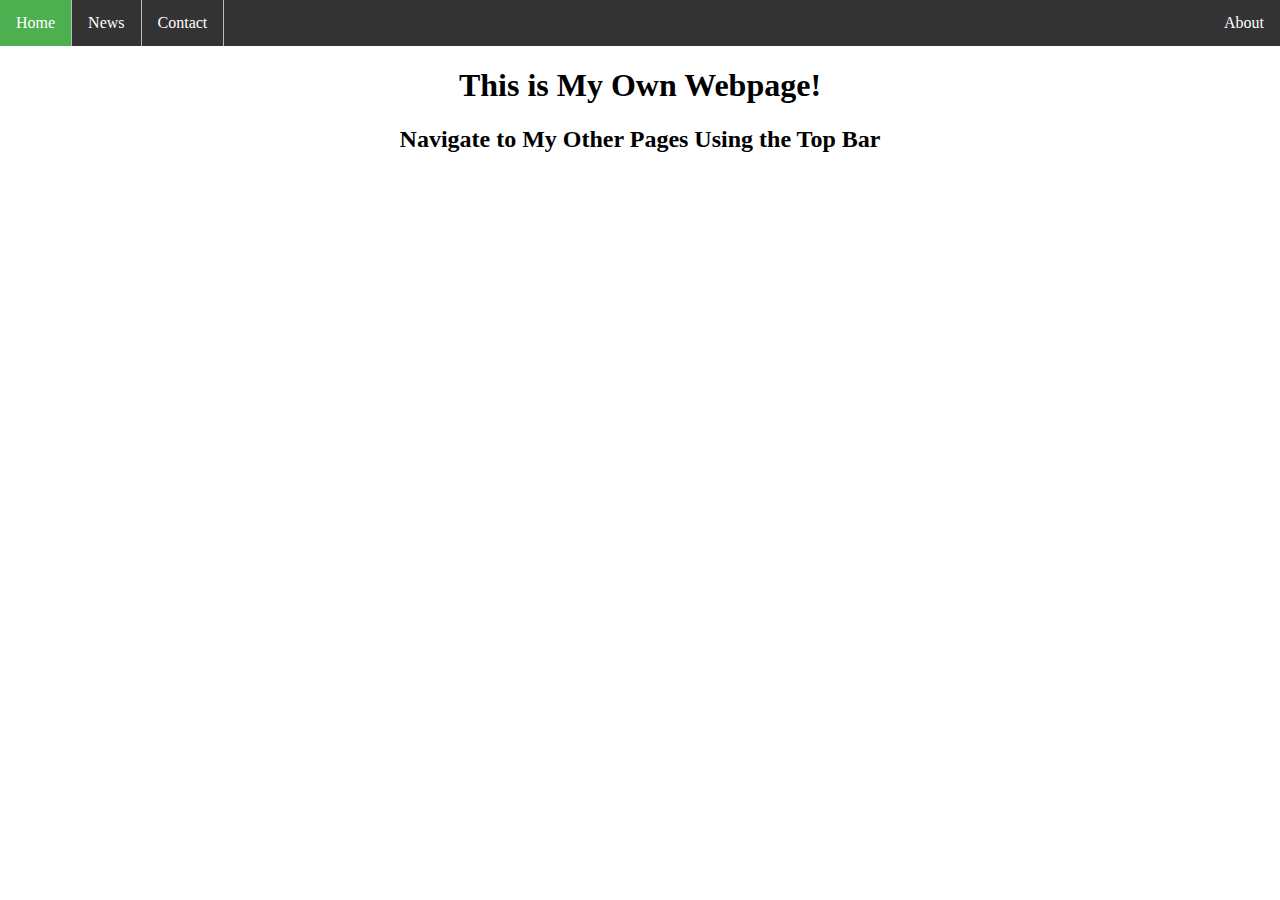
==== index.html @ 40c1f4d9 "commit" ====
<html>
	<head>
		<meta charset='UTF-8'/>
		<title>title</title>
		<link rel='stylesheet' href='style.css'/>
	</head>
    <body>
        <div>
            <ul>
                <li><a class="active" href="#home">Home</a></li>
                <li><a href="/news">News</a></li>
                <li><a href="#contact">Contact</a></li>
                <li style="float:right"><a href="#about">About</a></li>
            </ul>
        </div>
    
        <h1 style="text-align: center;">This is My Own Webpage!</h1>
        <h2 style="text-align: center;">Navigate to My Other Pages Using the Top Bar</h2>
    
    
    
    </body>


</html>
---- style.css ----
body{
    margin: 0;
}
ul {
    list-style-type: none;
    margin: 0;
    padding: 0;
    overflow: hidden;
    background-color: #333;
    position: sticky;
    top: 0;
}

li {
  float: left;
  border-right:1px solid #bbb;
}

li:last-child {
  border-right: none;
}

li a {
  display: block;
  color: white;
  text-align: center;
  padding: 14px 16px;
  text-decoration: none;
}

li a:hover:not(.active) {
  background-color: #111;
}

.active {
  background-color: #4CAF50;
}
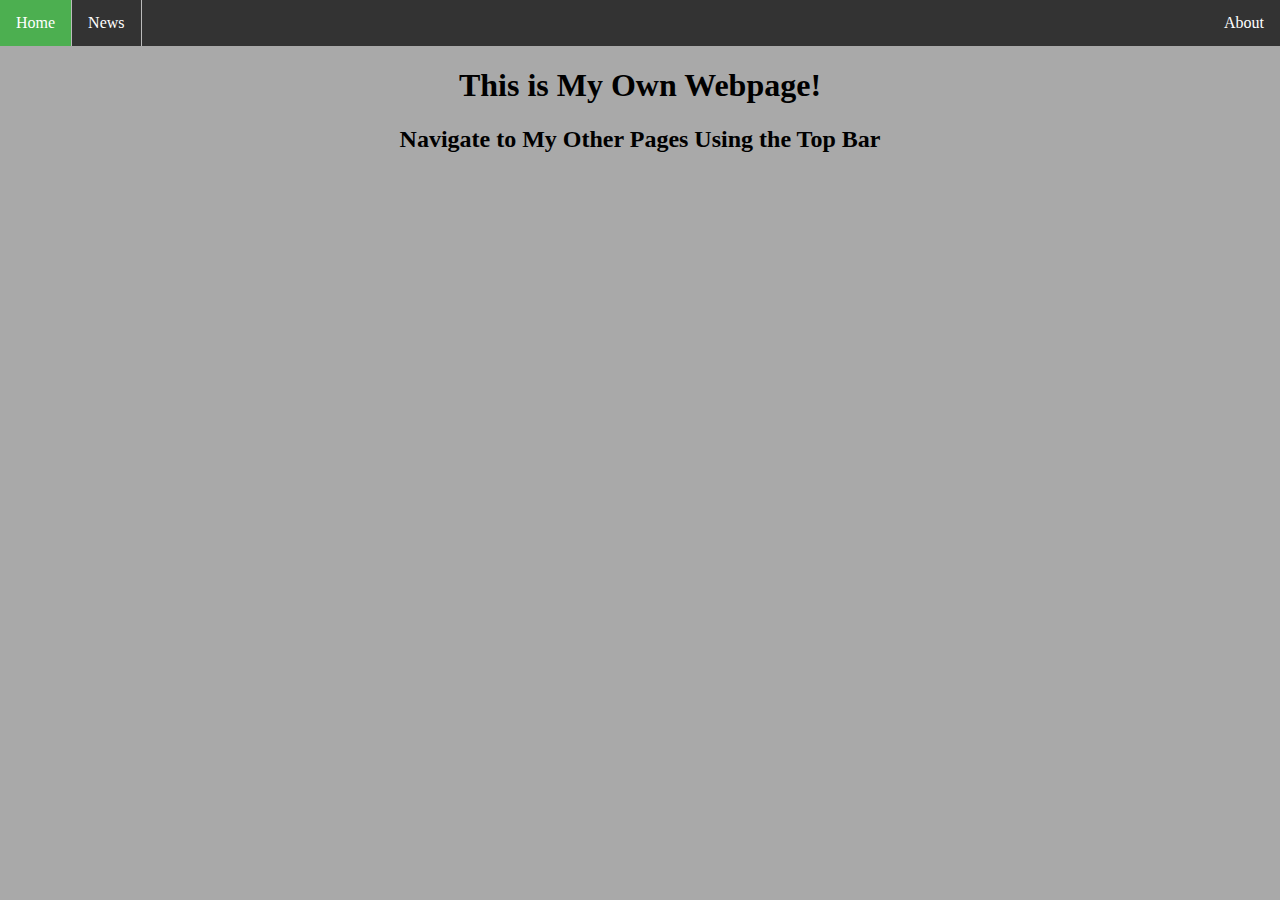
==== commit 207f2396: "finishing touches" ====
--- a/index.html
+++ b/index.html
@@ -1,21 +1,20 @@
 <html>
 	<head>
 		<meta charset='UTF-8'/>
-		<title>title</title>
+		<title>Home</title>
 		<link rel='stylesheet' href='style.css'/>
 	</head>
     <body>
         <div>
             <ul>
-                <li><a class="active" href="#home">Home</a></li>
-                <li><a href="/news">News</a></li>
-                <li><a href="#contact">Contact</a></li>
-                <li style="float:right"><a href="#about">About</a></li>
+                <li><a class="active" href="#">Home</a></li>
+                <li><a href="news.html">News</a></li>
+                <li style="float:right"><a href="about.html">About</a></li>
             </ul>
         </div>
     
-        <h1 style="text-align: center;">This is My Own Webpage!</h1>
-        <h2 style="text-align: center;">Navigate to My Other Pages Using the Top Bar</h2>
+        <h1>This is My Own Webpage!</h1>
+        <h2>Navigate to My Other Pages Using the Top Bar</h2>
     
     
     
--- a/style.css
+++ b/style.css
@@ -1,5 +1,10 @@
+html{
+    background-color: darkgray;
+    overflow: hidden;
+}
 body{
     margin: 0;
+    text-align: center;
 }
 ul {
     list-style-type: none;
